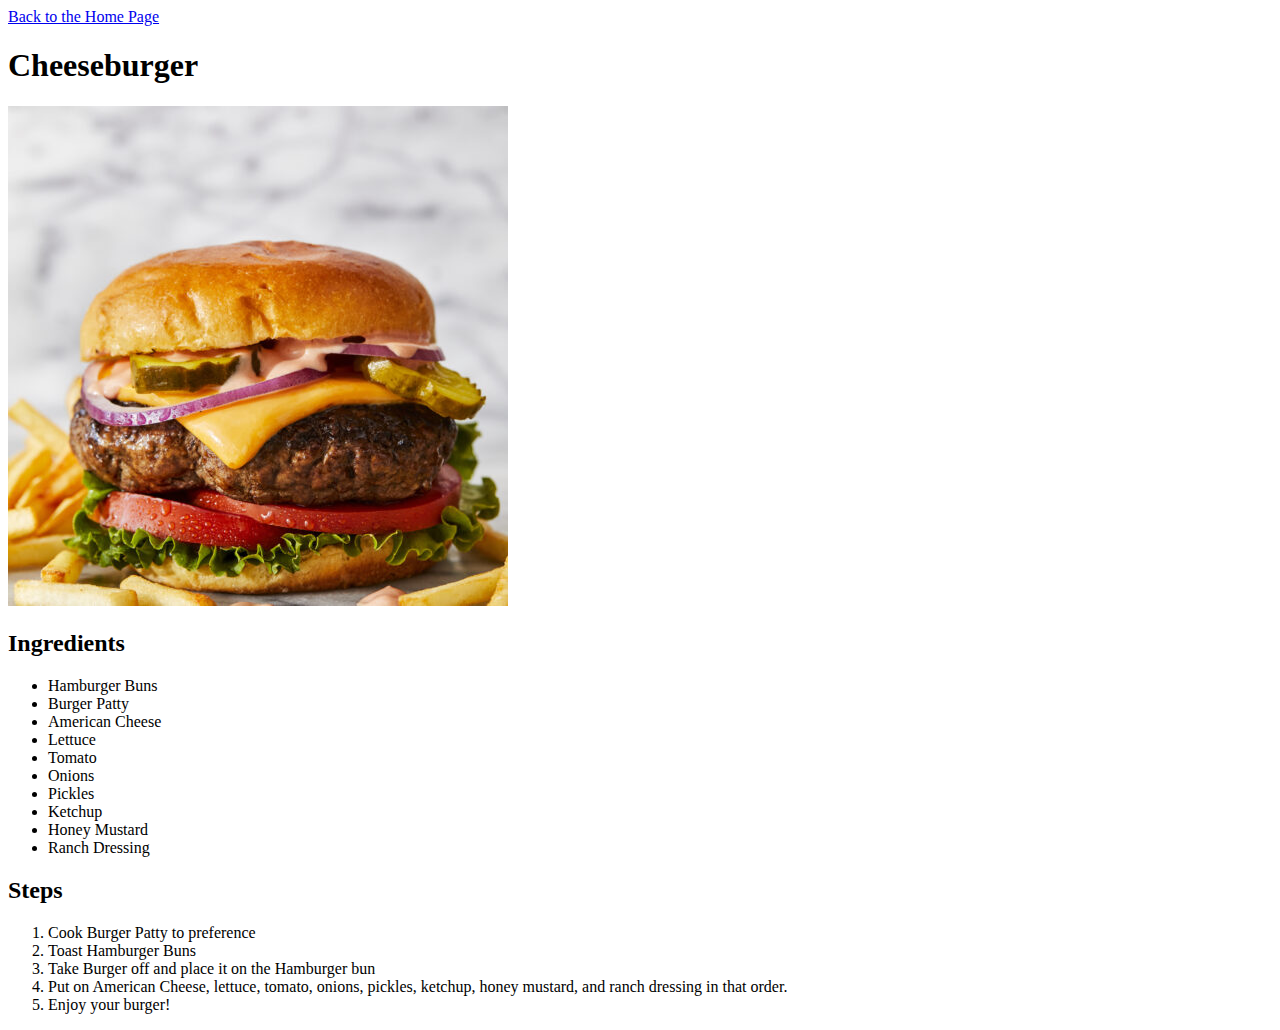
==== recipes/cheeseburger.html @ dba3986b "Finish the project" ====
<!DOCTYPE html>
<html>
  <head>
    <meta charset="UTF-8">
    <title>Cheeseburger!</title>
  </head>
  <body>
    <a href="../index.html">Back to the Home Page</a>
    <h1>Cheeseburger</h1>
    <img src="../images/cheeseburger.jpg" alt="Image of a cheeseburger">

    <p>
      <h2>Ingredients</h2>
      <ul>
        <li>Hamburger Buns</li>
        <li>Burger Patty</li>
        <li>American Cheese</li>
        <li>Lettuce</li>
        <li>Tomato</li>
        <li>Onions</li>
        <li>Pickles</li>
        <li>Ketchup</li>
        <li>Honey Mustard</li>
        <li>Ranch Dressing</li>
      </ul>

      <h2>Steps</h2>
      <ol>
        <li>Cook Burger Patty to preference</li>
        <li>Toast Hamburger Buns</li>
        <li>Take Burger off and place it on the Hamburger bun</li>
        <li>Put on American Cheese, lettuce, tomato, onions, pickles, ketchup, honey mustard, and ranch dressing in that order.</li>
        <li>Enjoy your burger!</li>
      </ol>

    </p>

  </body>

</html>
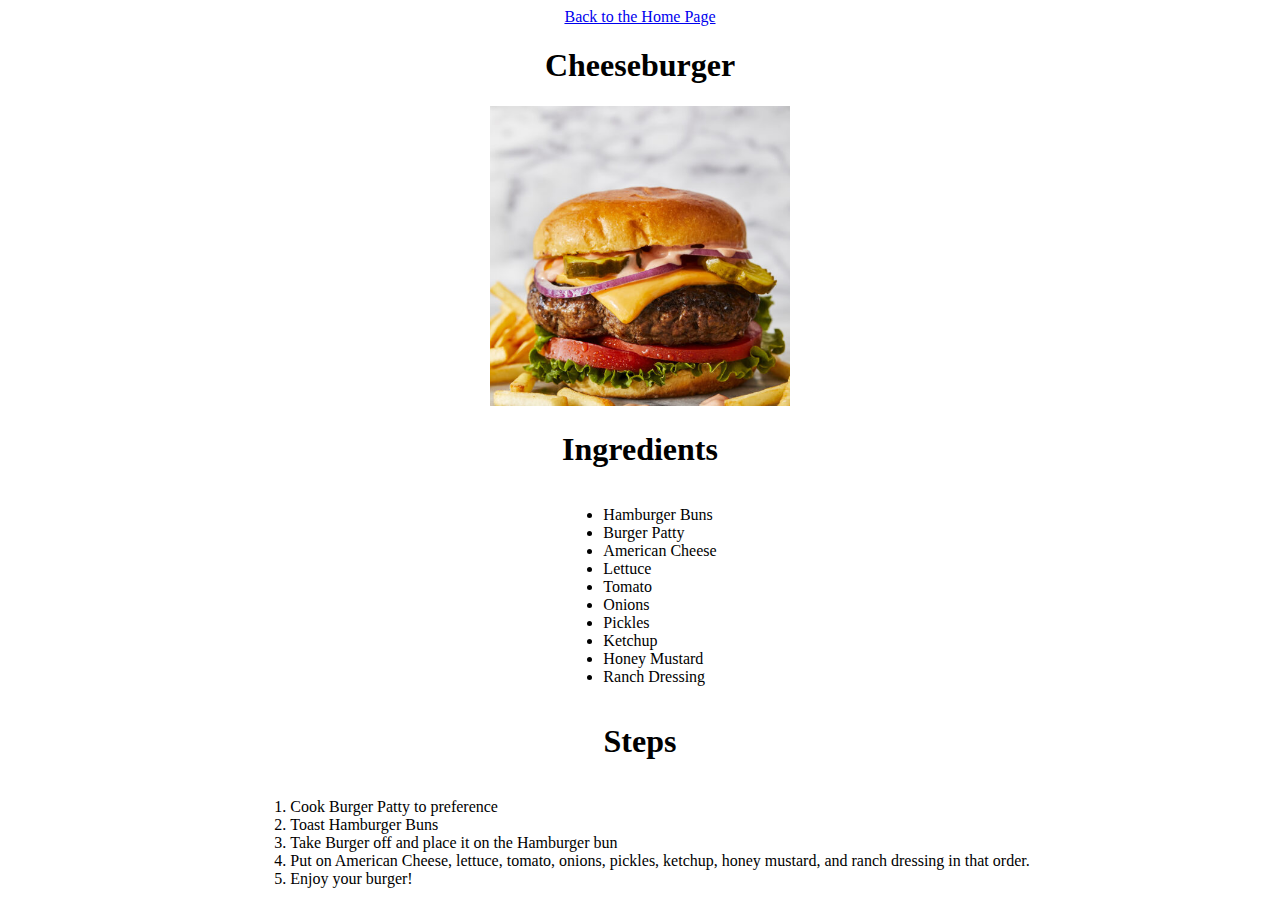
==== commit ed0fe2e7: "Style recipe pages and center them on the pages" ====
--- a/recipes/cheeseburger.html
+++ b/recipes/cheeseburger.html
@@ -1,37 +1,44 @@
+
 <!DOCTYPE html>
 <html>
   <head>
     <meta charset="UTF-8">
     <title>Cheeseburger!</title>
+    <link rel="stylesheet" href="../styles/cheeseburgerpage.css">
   </head>
   <body>
     <a href="../index.html">Back to the Home Page</a>
     <h1>Cheeseburger</h1>
     <img src="../images/cheeseburger.jpg" alt="Image of a cheeseburger">
-
     <p>
-      <h2>Ingredients</h2>
-      <ul>
-        <li>Hamburger Buns</li>
-        <li>Burger Patty</li>
-        <li>American Cheese</li>
-        <li>Lettuce</li>
-        <li>Tomato</li>
-        <li>Onions</li>
-        <li>Pickles</li>
-        <li>Ketchup</li>
-        <li>Honey Mustard</li>
-        <li>Ranch Dressing</li>
-      </ul>
-
-      <h2>Steps</h2>
-      <ol>
-        <li>Cook Burger Patty to preference</li>
-        <li>Toast Hamburger Buns</li>
-        <li>Take Burger off and place it on the Hamburger bun</li>
-        <li>Put on American Cheese, lettuce, tomato, onions, pickles, ketchup, honey mustard, and ranch dressing in that order.</li>
-        <li>Enjoy your burger!</li>
-      </ol>
+      <h1>Ingredients</h1>
+      
+      <div class="ingredientslist">
+        <ul class="ingredients">
+          <li>Hamburger Buns</li>
+          <li>Burger Patty</li>
+          <li>American Cheese</li>
+          <li>Lettuce</li>
+          <li>Tomato</li>
+          <li>Onions</li>
+          <li>Pickles</li>
+          <li>Ketchup</li>
+          <li>Honey Mustard</li>
+          <li>Ranch Dressing</li>
+        </ul>
+      </div>
+      
+      <h1>Steps</h1>
+      
+      <div class="stepslist">
+        <ol class="stepsinstructions">
+          <li>Cook Burger Patty to preference</li>
+          <li>Toast Hamburger Buns</li>
+          <li>Take Burger off and place it on the Hamburger bun</li>
+          <li>Put on American Cheese, lettuce, tomato, onions, pickles, ketchup, honey mustard, and ranch dressing in that order.</li>
+          <li>Enjoy your burger!</li>
+        </ol>
+    </div>
 
     </p>
 
--- a/styles/cheeseburgerpage.css
+++ b/styles/cheeseburgerpage.css
@@ -0,0 +1,26 @@
+body {
+    text-align: center;
+    font-family: 'Times New Roman', Times, serif
+}
+
+img {
+    width: 300px;
+}
+
+div.ingredientslist {
+    text-align: center;
+}
+
+ul.ingredients {
+    display: inline-block;
+    text-align: left;
+}
+
+div.stepslist {
+    text-align: center;
+}
+
+ol.stepsinstructions {
+    display: inline-block;
+    text-align: left;
+}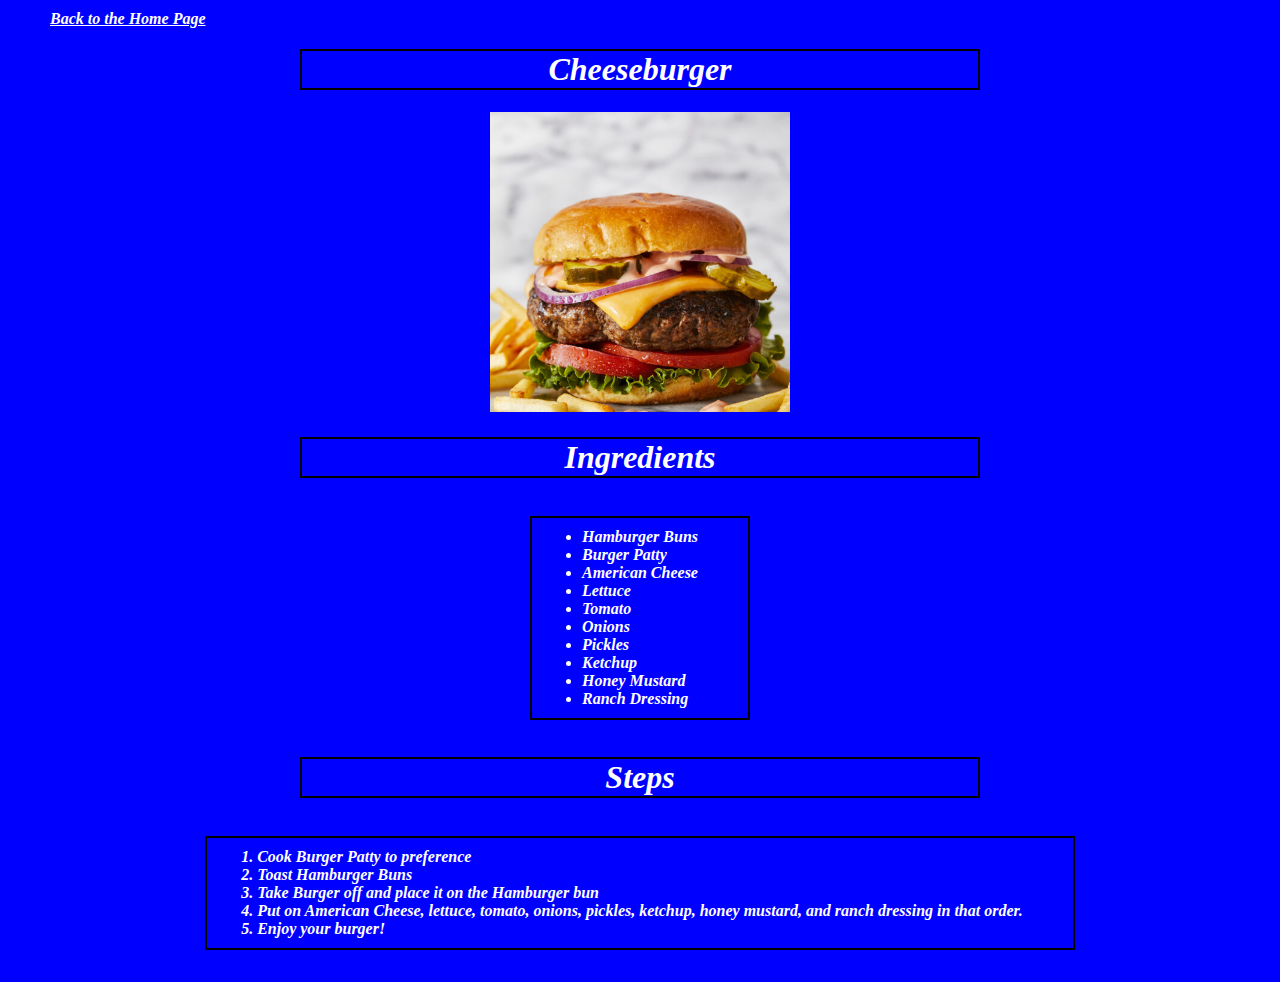
==== commit dab0a2a3: "Finish this section of styling" ====
--- a/recipes/cheeseburger.html
+++ b/recipes/cheeseburger.html
@@ -7,11 +7,14 @@
     <link rel="stylesheet" href="../styles/cheeseburgerpage.css">
   </head>
   <body>
-    <a href="../index.html">Back to the Home Page</a>
-    <h1>Cheeseburger</h1>
+    <div class="link">
+    <a class="homepagelink" href="../index.html">Back to the Home Page</a>
+    </div>
+    <h1 class="title">Cheeseburger</h1>
+    
     <img src="../images/cheeseburger.jpg" alt="Image of a cheeseburger">
     <p>
-      <h1>Ingredients</h1>
+      <h1 class="title">Ingredients</h1>
       
       <div class="ingredientslist">
         <ul class="ingredients">
@@ -28,7 +31,7 @@
         </ul>
       </div>
       
-      <h1>Steps</h1>
+      <h1 class="title">Steps</h1>
       
       <div class="stepslist">
         <ol class="stepsinstructions">
--- a/styles/cheeseburgerpage.css
+++ b/styles/cheeseburgerpage.css
@@ -1,6 +1,32 @@
 body {
+    background-color: blue;
+    margin: auto;
     text-align: center;
+    font-style: italic;
     font-family: 'Times New Roman', Times, serif
+}
+
+.link {
+    text-align: left;
+    padding-left: 50px;
+    padding-top: 10px;
+}
+
+
+a.homepagelink {
+    color: white;
+    font-weight: bold;
+}
+
+a.homepagelink:hover {
+    color: black;
+}
+
+.title{
+    border: 2px solid black;
+    color: white;
+    margin-right: 300px;
+    margin-left: 300px;
 }
 
 img {
@@ -9,9 +35,16 @@
 
 div.ingredientslist {
     text-align: center;
+    color: white;
 }
 
 ul.ingredients {
+    border: 2px solid black;
+    font-weight: bold;
+    padding-left: 50px;
+    padding-right: 50px;
+    padding-top: 10px;
+    padding-bottom: 10px;
     display: inline-block;
     text-align: left;
 }
@@ -21,6 +54,13 @@
 }
 
 ol.stepsinstructions {
+    font-weight: bold;
+    color: white;
+    border: 2px solid black;
+    padding-left: 50px;
+    padding-right: 50px;
+    padding-top: 10px;
+    padding-bottom: 10px;
     display: inline-block;
     text-align: left;
 }